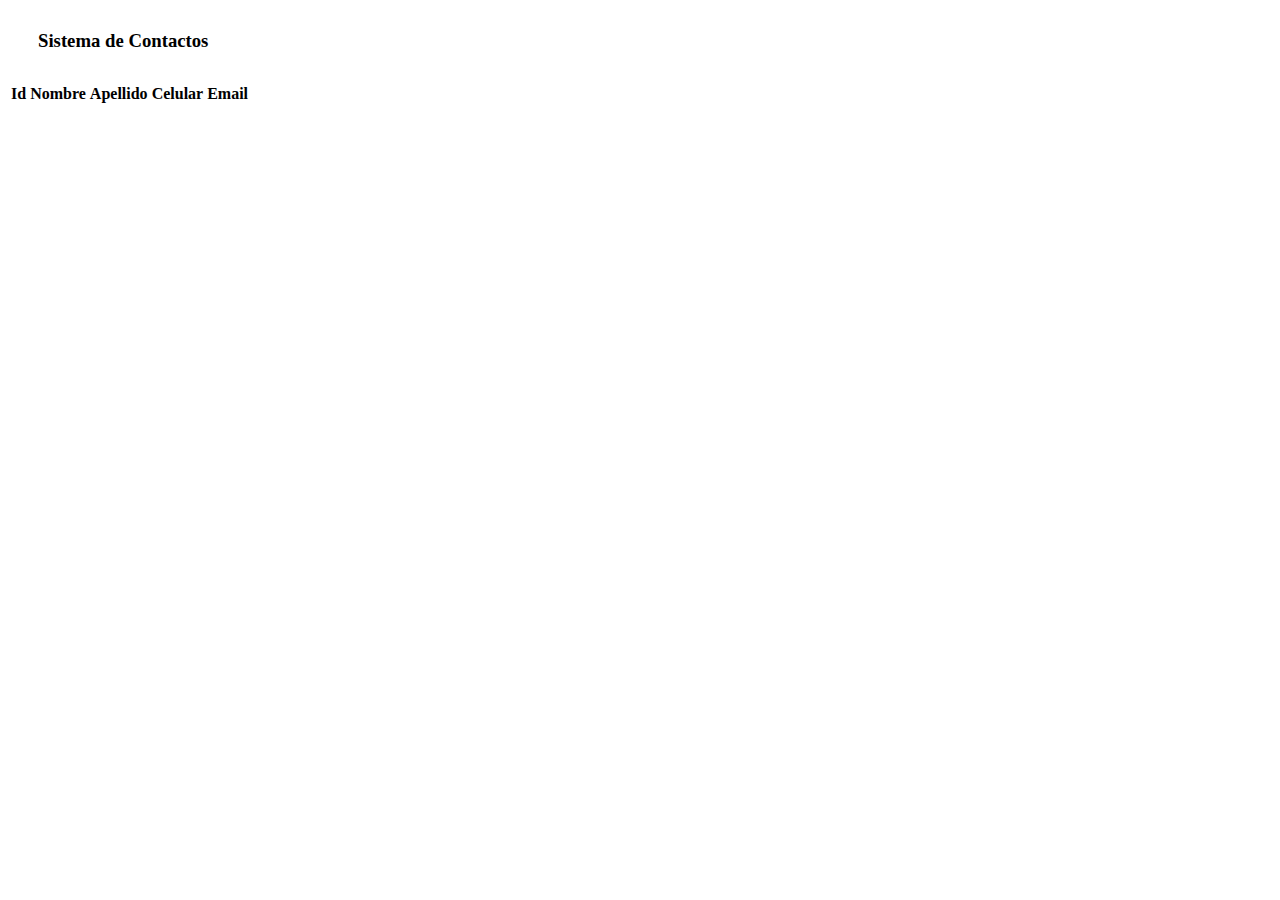
==== src/main/resources/templates/index.html @ 5bfaa507 "Primer Commit. Agregar Funcionando y renderizado" ====
<!DOCTYPE html>
<html lang="en" xmlns:th="http://www.thymeleaf.org">

<head th:replace="~{fragments/head::head-section(titulo='Inicio')}"></head>

<body>
    <!--Navbar-->
    <div th:replace="~{fragments/navbar::navbar-section}"></div>

    <!--Tabla-->
    <div class="container">
        <div class="container text-center" style="margin: 30px">
            <h3>Sistema de Contactos</h3>
        </div>

        <div class="container">
            <table class="table table-striped-hobver align-middle table-bordered">
                <thead class="table-dark text-center">
                    <tr>
                        <th scope="col">Id</th>
                        <th scope="col">Nombre</th>
                        <th scope="col">Apellido</th>
                        <th scope="col">Celular</th>
                        <th scope="col">Email</th>
                    </tr>
                </thead>
                <tbody>
                    <tr th:each="contacto: ${contactos}">
                        <th th:text="${contacto.idContacto}" scope="row"></th>
                        <td th:text="${contacto.nombre}"></td>
                        <td th:text="${contacto.apellido}"></td>
                        <td th:text="${contacto.celular}"></td>
                        <td th:text="${contacto.email}"></td>
                    </tr>
                </tbody>
            </table>
        </div>
    </div>

    <!--Footer-->
    <div th:replace="~{fragments/footer::footer-section}"></div>

</body>

</html>
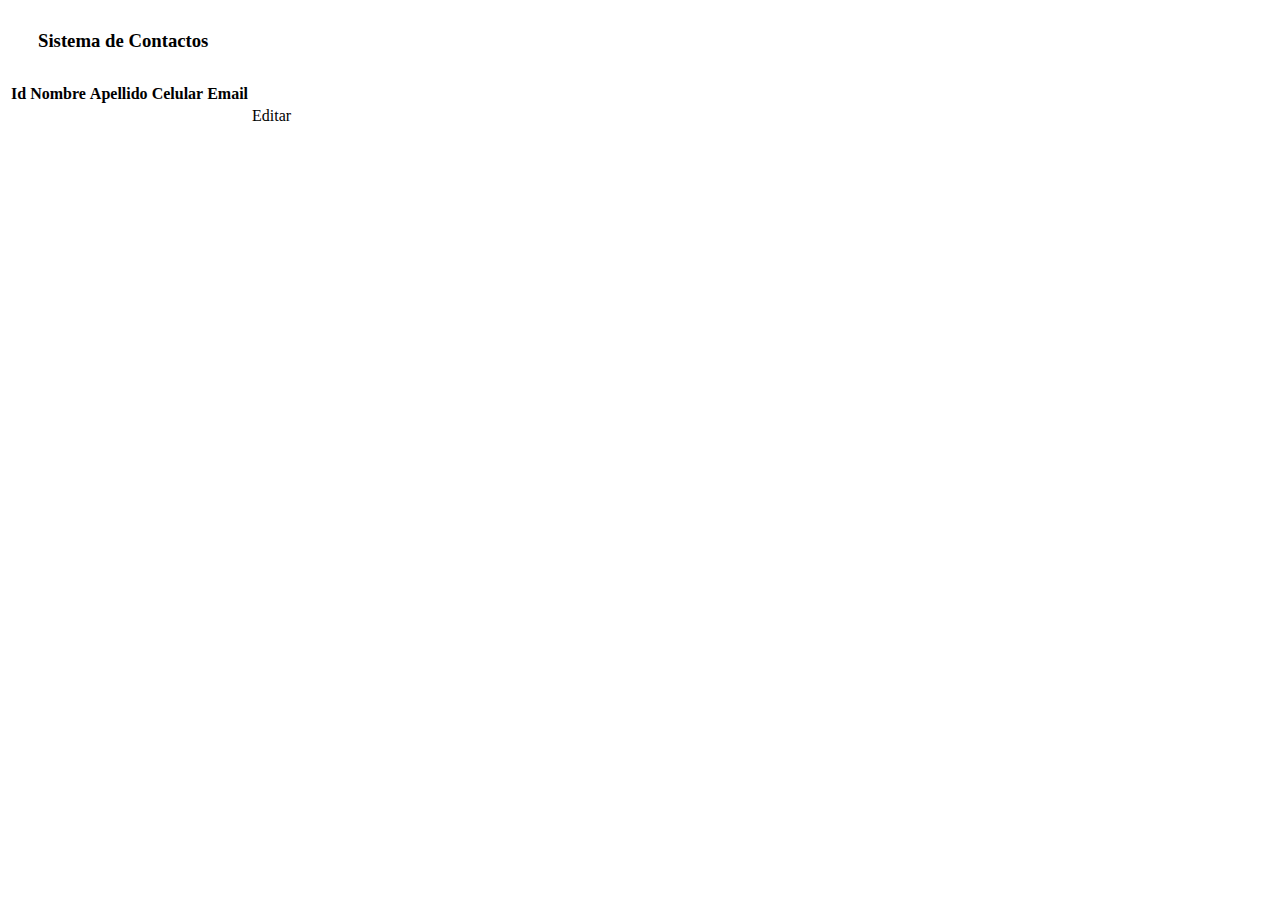
==== commit 192e2c90: "Se agrego editar contacto. Renderizado y funcionando" ====
--- a/src/main/resources/templates/index.html
+++ b/src/main/resources/templates/index.html
@@ -22,6 +22,7 @@
                         <th scope="col">Apellido</th>
                         <th scope="col">Celular</th>
                         <th scope="col">Email</th>
+                        <th scope="col"></th>
                     </tr>
                 </thead>
                 <tbody>
@@ -31,6 +32,12 @@
                         <td th:text="${contacto.apellido}"></td>
                         <td th:text="${contacto.celular}"></td>
                         <td th:text="${contacto.email}"></td>
+                        <td class="text-center">
+                            <div class="container">
+                                <a th:href="@{/editar/{id}(id=${contacto.idContacto})}"
+                                    class="btn btn-warning btn-sm me-3"> Editar </a>
+                            </div>
+                        </td>
                     </tr>
                 </tbody>
             </table>
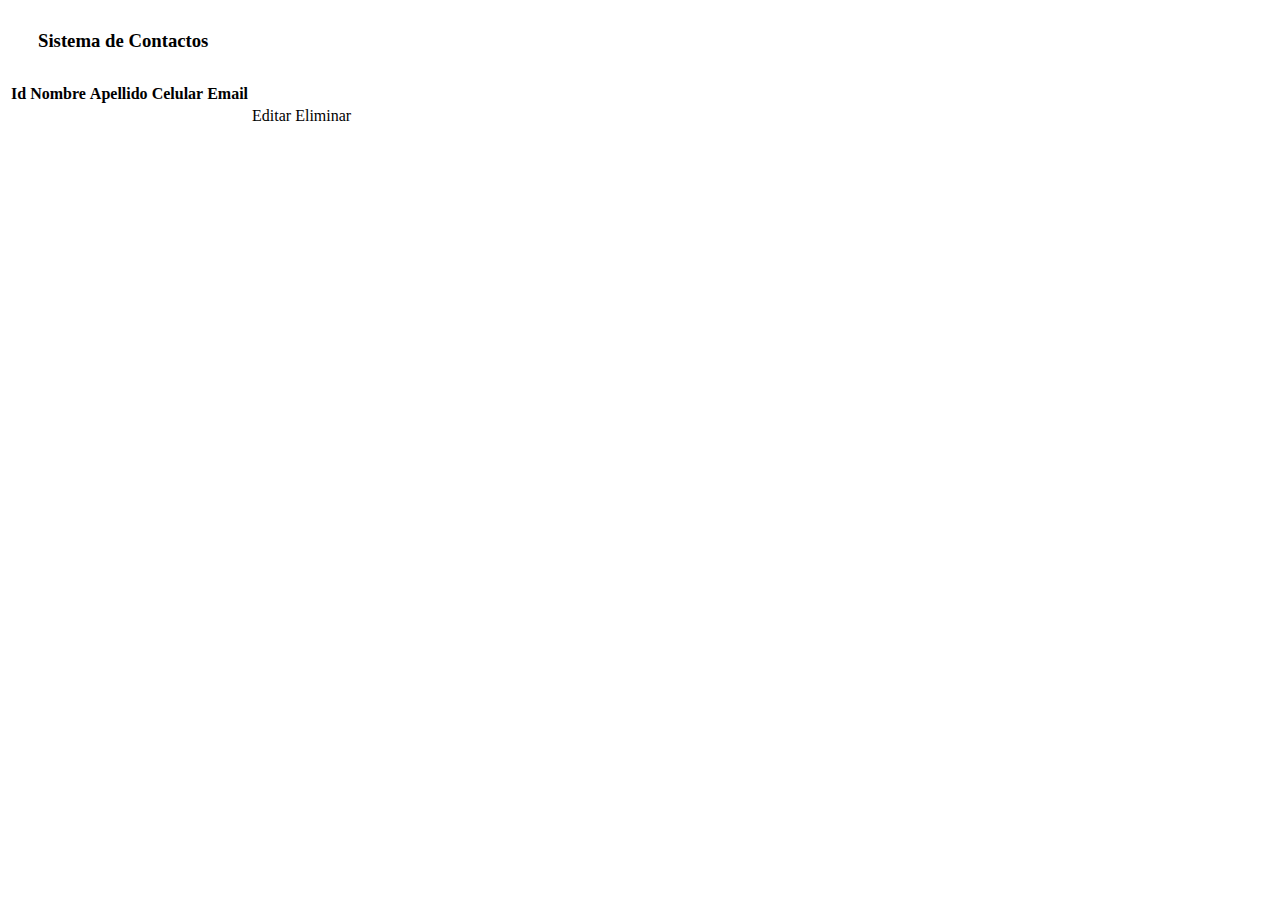
==== commit ceaf928d: "Se agrego eliminar contacto" ====
--- a/src/main/resources/templates/index.html
+++ b/src/main/resources/templates/index.html
@@ -36,6 +36,8 @@
                             <div class="container">
                                 <a th:href="@{/editar/{id}(id=${contacto.idContacto})}"
                                     class="btn btn-warning btn-sm me-3"> Editar </a>
+                                <a th:href="@{/eliminar/{id}(id=${contacto.idContacto})}"
+                                    class="btn btn-danger btn-sm"> Eliminar </a>
                             </div>
                         </td>
                     </tr>
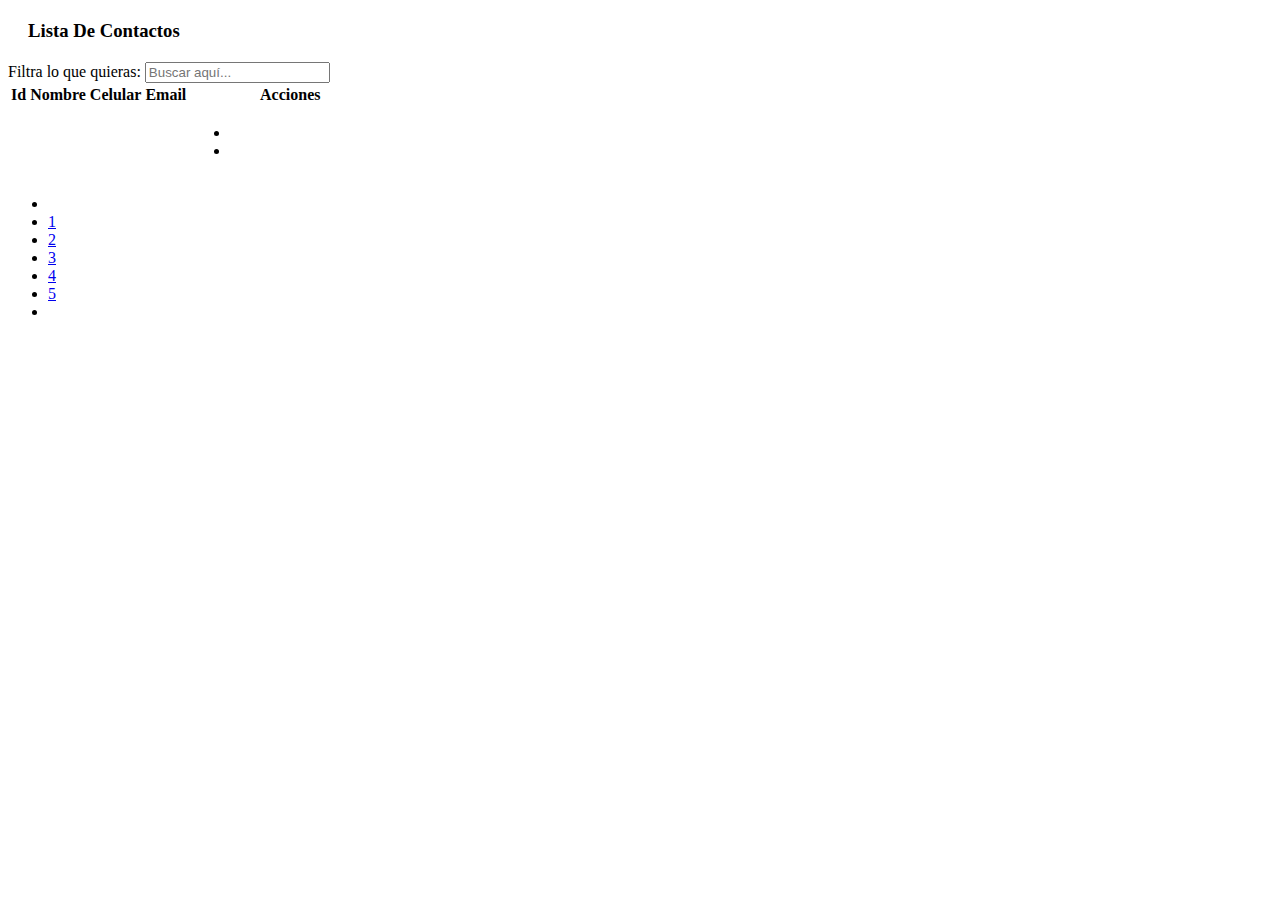
==== commit a8115d7f: "Se modifico todo el front" ====
--- a/src/main/resources/templates/index.html
+++ b/src/main/resources/templates/index.html
@@ -1,53 +1,120 @@
 <!DOCTYPE html>
 <html lang="en" xmlns:th="http://www.thymeleaf.org">
+<!--Head-->
 
-<head th:replace="~{fragments/head::head-section(titulo='Inicio')}"></head>
+<head th:replace="~{fragments/head::head-section(titulo='Sistema de Contactos')}"></head>
+
+<!--Body-->
 
 <body>
+
     <!--Navbar-->
     <div th:replace="~{fragments/navbar::navbar-section}"></div>
 
-    <!--Tabla-->
     <div class="container">
-        <div class="container text-center" style="margin: 30px">
-            <h3>Sistema de Contactos</h3>
+
+        <!--Titulo-->
+        <div class="container">
+            <div class="container text-center text-white" style="margin: 20px">
+                <h3>Lista De Contactos <span class="text-white fw-normal ms-2"
+                        th:text="'(Cantidad: ' + ${#lists.size(contactos)} + ')'"></span>
+                </h3>
+            </div>
         </div>
 
-        <div class="container">
-            <table class="table table-striped-hobver align-middle table-bordered">
-                <thead class="table-dark text-center">
-                    <tr>
-                        <th scope="col">Id</th>
-                        <th scope="col">Nombre</th>
-                        <th scope="col">Apellido</th>
-                        <th scope="col">Celular</th>
-                        <th scope="col">Email</th>
-                        <th scope="col"></th>
-                    </tr>
-                </thead>
-                <tbody>
-                    <tr th:each="contacto: ${contactos}">
-                        <th th:text="${contacto.idContacto}" scope="row"></th>
-                        <td th:text="${contacto.nombre}"></td>
-                        <td th:text="${contacto.apellido}"></td>
-                        <td th:text="${contacto.celular}"></td>
-                        <td th:text="${contacto.email}"></td>
-                        <td class="text-center">
-                            <div class="container">
-                                <a th:href="@{/editar/{id}(id=${contacto.idContacto})}"
-                                    class="btn btn-warning btn-sm me-3"> Editar </a>
-                                <a th:href="@{/eliminar/{id}(id=${contacto.idContacto})}"
-                                    class="btn btn-danger btn-sm"> Eliminar </a>
-                            </div>
-                        </td>
-                    </tr>
-                </tbody>
-            </table>
+        <!--Filtro-->
+        <div>
+            <label class="text-white" for="filtro" text>Filtra lo que quieras:</label>
+            <input type="text" id="filtro" placeholder="Buscar aquí...">
+        </div>
+
+        <!--Tabla-->
+        <div class="row">
+            <div class="col-lg-12">
+                <div class="">
+                    <div class="table-responsive">
+                        <table class="table project-list-table table-nowrap align-middle table-borderless">
+                            <thead>
+                                <tr>
+                                    <th scope="col">Id</th>
+                                    <th scope="col">Nombre</th>
+                                    <th scope="col">Celular</th>
+                                    <th scope="col">Email</th>
+                                    <th scope="col" style="width: 200px;">Acciones</th>
+                                </tr>
+                            </thead>
+                            <tbody>
+                                <tr th:each="contacto: ${contactos}">
+                                    <th th:text="${contacto.idContacto}" scope="row"></th>
+                                    <td>
+                                        <img src="img/avatar.png" alt="" class="avatar-sm rounded-circle me-2" />
+                                        <span class="badge badge-soft-success mb-0"
+                                            th:text="${contacto.nombre} + ' ' + ${contacto.apellido}">
+                                        </span>
+                                    </td>
+                                    <td th:text="${contacto.celular}"></td>
+                                    <td th:text="${contacto.email}"></td>
+                                    <td>
+                                        <ul class="list-inline mb-0">
+                                            <li class="list-inline-item">
+                                                <a th:href="@{/editar/{id}(id=${contacto.idContacto})}"
+                                                    data-bs-toggle="tooltip" data-bs-placement="top" title="Editar"
+                                                    class="px-2 text-primary">
+                                                    <i class="bx bx-pencil font-size-18"></i>
+                                                </a>
+                                            </li>
+                                            <li class="list-inline-item">
+                                                <a th:href="@{/eliminar/{id}(id=${contacto.idContacto})}"
+                                                    data-bs-toggle="tooltip" data-bs-placement="top" title="Eliminar"
+                                                    class="px-2 text-danger">
+                                                    <i class="bx bx-trash-alt font-size-18"></i>
+                                                </a>
+                                            </li>
+                                        </ul>
+                                    </td>
+                                </tr>
+                            </tbody>
+                        </table>
+                    </div>
+                </div>
+            </div>
+        </div>
+        <div class="row g-0 align-items-center pb-4">
+            <div class="col-sm-6">
+                <div>
+                    <p class="mb-sm-0 text-white"
+                        th:text="'Mostrando ' + ${#lists.size(contactos)} + ' de ' + ${#lists.size(contactos)} + ' entradas'">
+                    </p>
+                </div>
+            </div>
+            <div class="col-sm-6">
+                <div class="float-sm-end">
+                    <ul class="pagination mb-sm-0">
+                        <li class="page-item disabled">
+                            <a href="#" class="page-link"><i class="mdi mdi-chevron-left"></i></a>
+                        </li>
+                        <li class="page-item active"><a href="#" class="page-link">1</a></li>
+                        <li class="page-item"><a href="#" class="page-link">2</a></li>
+                        <li class="page-item"><a href="#" class="page-link">3</a></li>
+                        <li class="page-item"><a href="#" class="page-link">4</a></li>
+                        <li class="page-item"><a href="#" class="page-link">5</a></li>
+                        <li class="page-item">
+                            <a href="#" class="page-link"><i class="mdi mdi-chevron-right"></i></a>
+                        </li>
+                    </ul>
+                </div>
+            </div>
         </div>
     </div>
 
+
     <!--Footer-->
-    <div th:replace="~{fragments/footer::footer-section}"></div>
+    <footer th:replace="~{fragments/footer::footer-section}"></footer>
+
+    <!--Scripts-->
+    <script src='js/index_scripts.js'></script>
+    <script src='https://cdn.jsdelivr.net/npm/bootstrap@5.1.3/dist/js/bootstrap.bundle.min.js'></script>
+
 
 </body>
 
